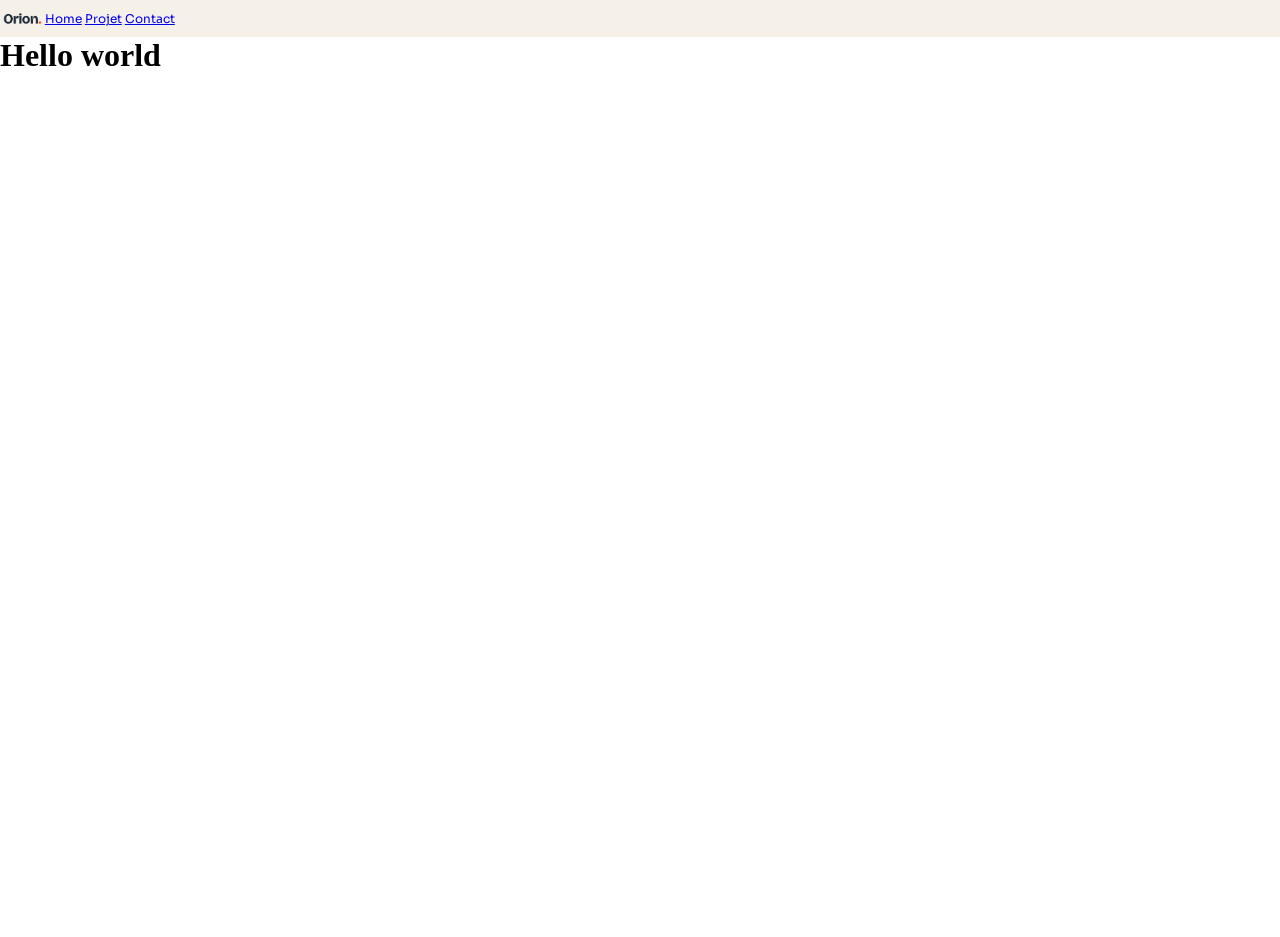
==== index.html @ f5fc49ac "premier commit" ====
<!DOCTYPE html>
<html lang="fr">
<head>
<meta charset="UTF-8">
<meta name="viewport" content="width=device-width, initial-scale=1">
<title>Hello world</title>
<link rel="stylesheet" href="global.css">
<link rel="preconnect" href="https://fonts.googleapis.com">
<link rel="preconnect" href="https://fonts.gstatic.com" crossorigin>
<link href="https://fonts.googleapis.com/css2?family=Bricolage+Grotesque:opsz,wght@12..96,200..800&display=swap" rel="stylesheet">
<link href="https://fonts.googleapis.com/css2?family=Bricolage+Grotesque:opsz,wght@12..96,200..800&family=Sora:wght@100..800&display=swap" rel="stylesheet">
</head>
<body>
    <!-- <header class="header">
        <img class="img_1" src="img\orion-logo-96bold.png" alt="">
        <nav class="nav_1">
            <ul class="ul1">
                <a href="index.html">Home</a>
                <a href="projet.html">Projet</a>
                <a href="contact.html">Contact</a>
            </ul>
        </nav>
    </header> -->
    <script src="header.js" defer></script>
    <site-header></site-header>
    <main>
        <div class="div_1">
            <h1 class="h1_1">Hello world</h1>
        </div>
    </main>
</body>

</html>
---- global.css ----
*{
    margin: 0;
    padding: 0;
    box-sizing: border-box;
}

.ul1{
    font-family: "Sora", sans-serif;
    font-size: 12px;
    font-weight: 400;
    gap: 50px;
}

.nav_1{
    color: #1F2938;
}

.header{
    padding-bottom: 10px;
    padding-top: 10px;
    background-color: #F5F1E8;
    display: flex;
    justify-content: left;
    align-items: center;
}

.img_1{
    width: 3.5%;
}

.div_1{
    height: 100vh;
}
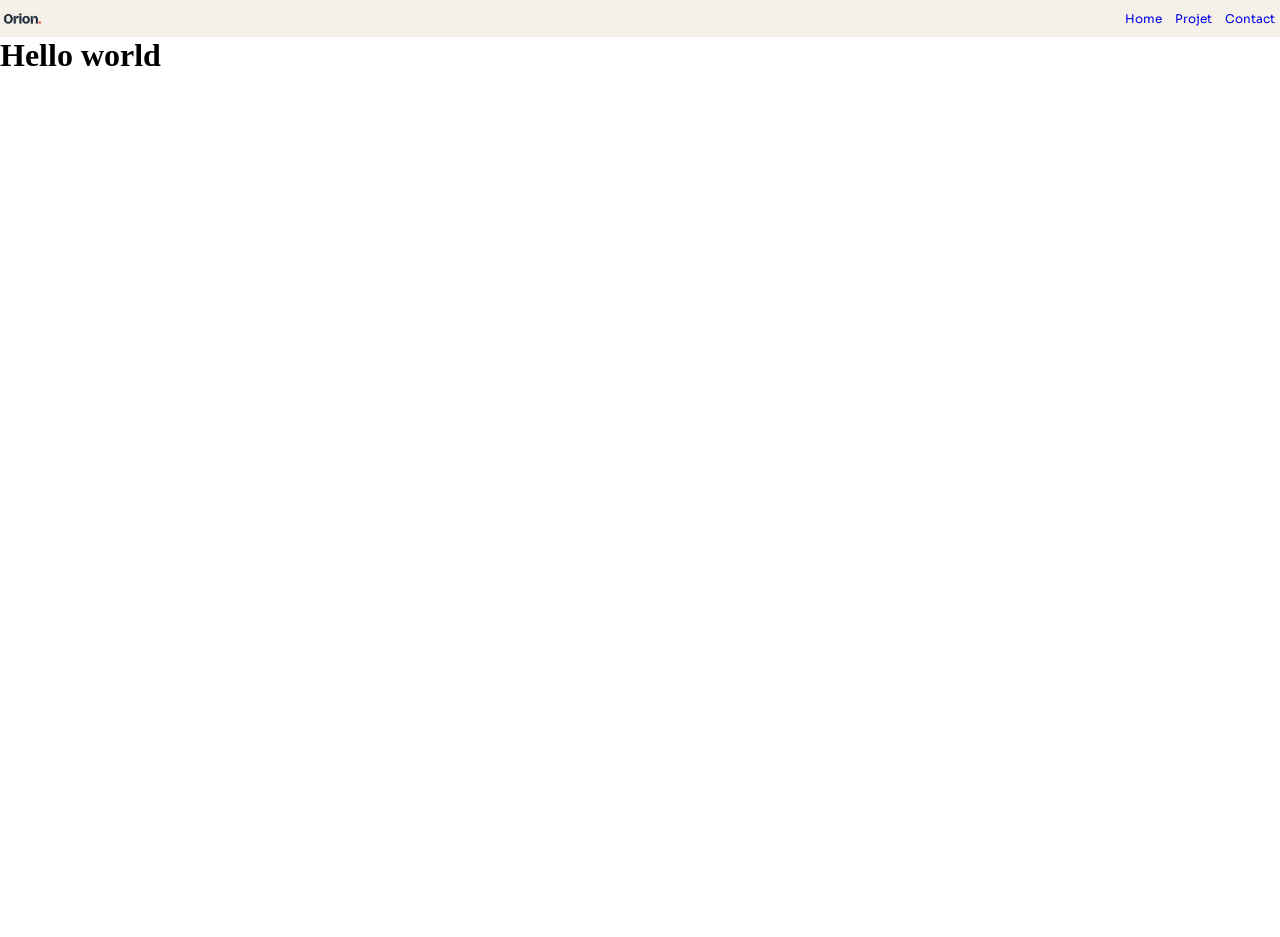
==== commit 2d678a36: "nav_droite" ====
--- a/index.html
+++ b/index.html
@@ -11,16 +11,6 @@
 <link href="https://fonts.googleapis.com/css2?family=Bricolage+Grotesque:opsz,wght@12..96,200..800&family=Sora:wght@100..800&display=swap" rel="stylesheet">
 </head>
 <body>
-    <!-- <header class="header">
-        <img class="img_1" src="img\orion-logo-96bold.png" alt="">
-        <nav class="nav_1">
-            <ul class="ul1">
-                <a href="index.html">Home</a>
-                <a href="projet.html">Projet</a>
-                <a href="contact.html">Contact</a>
-            </ul>
-        </nav>
-    </header> -->
     <script src="header.js" defer></script>
     <site-header></site-header>
     <main>
--- a/global.css
+++ b/global.css
@@ -9,10 +9,24 @@
     font-size: 12px;
     font-weight: 400;
     gap: 50px;
+    text-decoration: none;
+}
+
+a{
+    text-decoration: none;
+    border-radius: 5px;
+    padding: 5px;
+}
+
+a:hover{
+    background-color: #1F2938;
+    color: #F5F1E8;
 }
 
 .nav_1{
+    text-decoration: none;
     color: #1F2938;
+    
 }
 
 .header{
@@ -20,7 +34,7 @@
     padding-top: 10px;
     background-color: #F5F1E8;
     display: flex;
-    justify-content: left;
+    justify-content: space-between;
     align-items: center;
 }
 
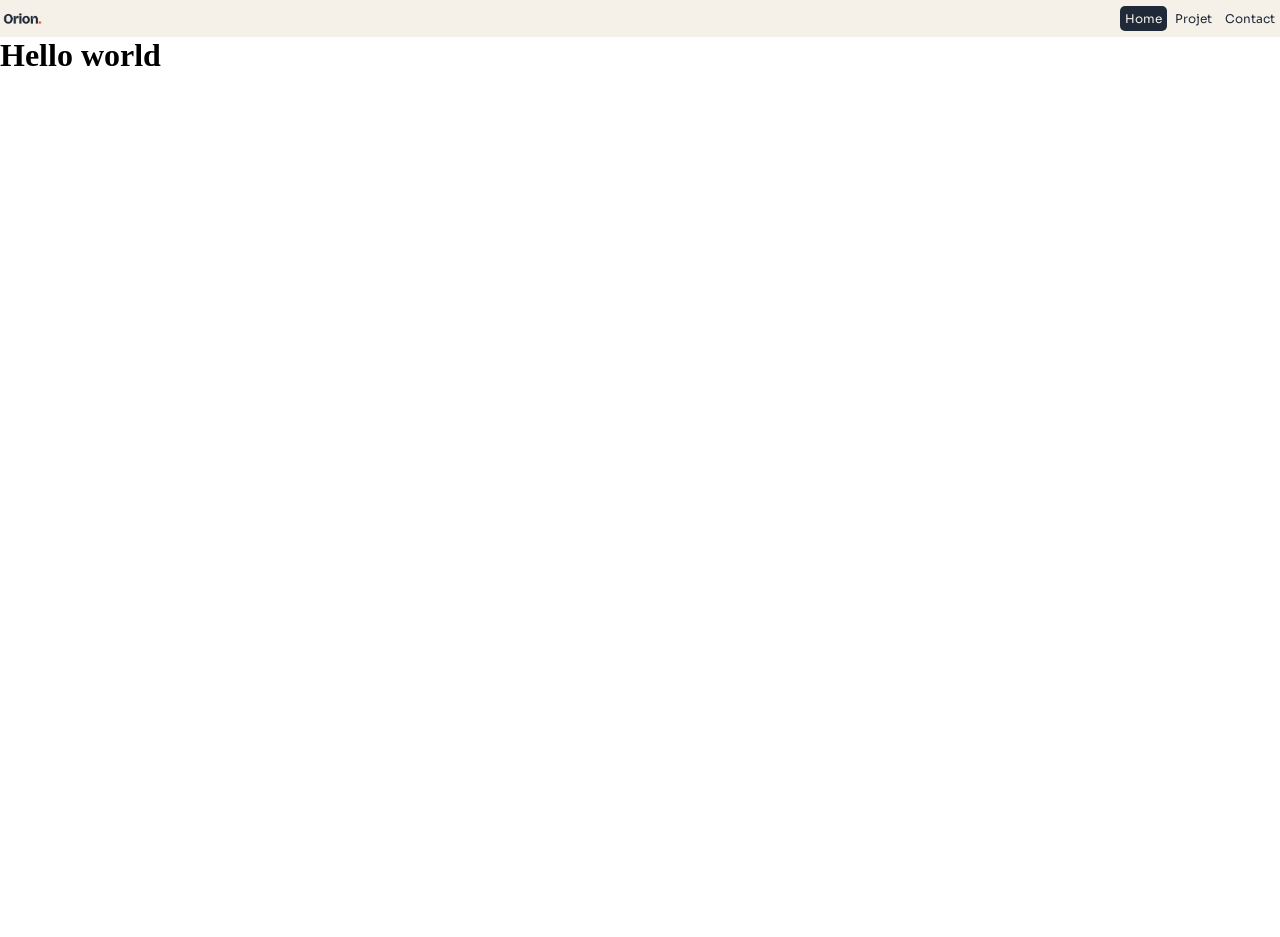
==== commit 9438fc19: "add activelink for the header" ====
--- a/index.html
+++ b/index.html
@@ -12,7 +12,7 @@
 </head>
 <body>
     <script src="header.js" defer></script>
-    <site-header></site-header>
+    <site-header data-page="index"></site-header>
     <main>
         <div class="div_1">
             <h1 class="h1_1">Hello world</h1>
--- a/global.css
+++ b/global.css
@@ -16,11 +16,17 @@
     text-decoration: none;
     border-radius: 5px;
     padding: 5px;
+    color: #1F2938;
 }
 
 a:hover{
     background-color: #1F2938;
     color: #F5F1E8;
+}
+
+a[aria-current="actif"]{
+   background-color: #1F2938;
+    color: #F5F1E8; 
 }
 
 .nav_1{
